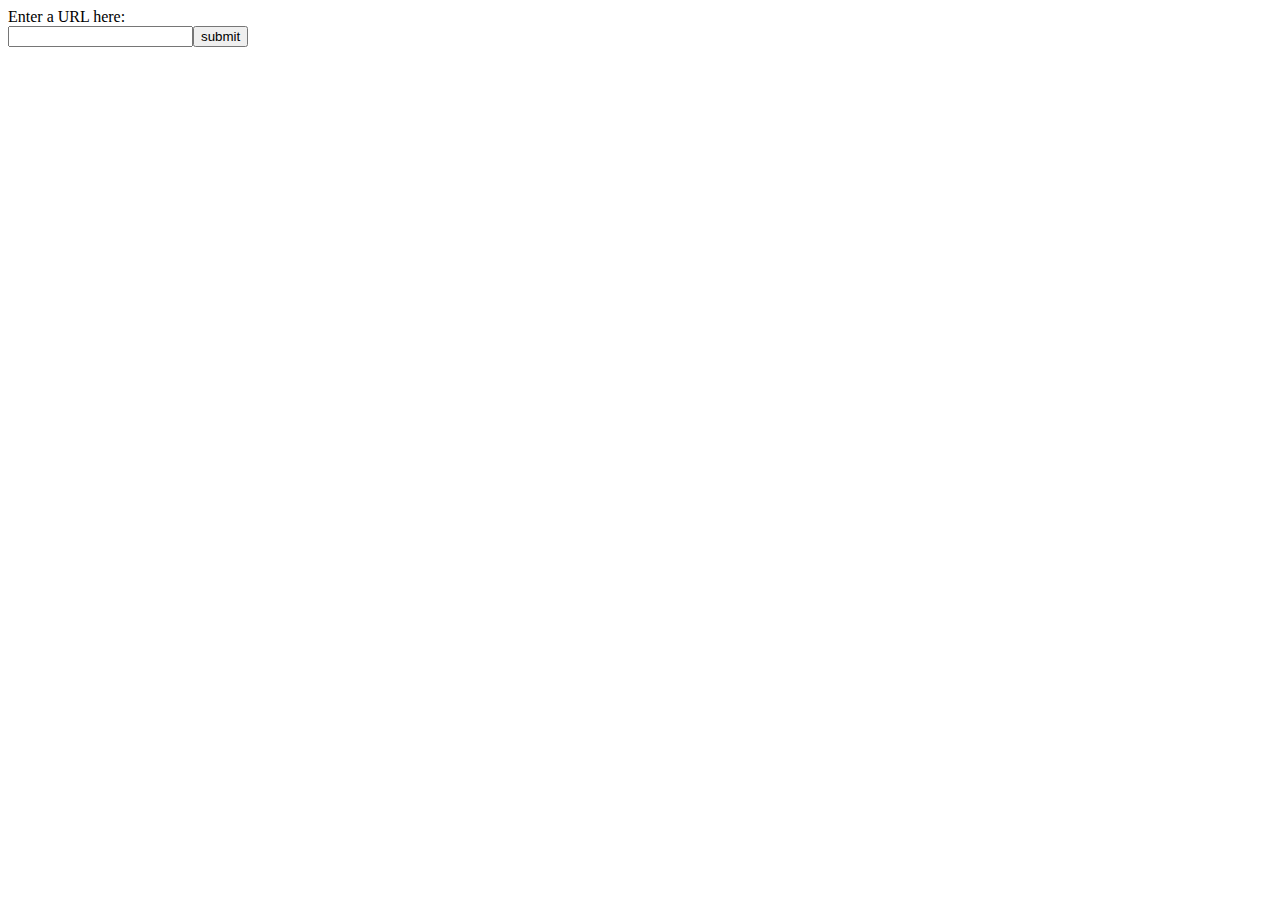
==== web/public/index.html @ b50a29ba "some more preliminary stuff: start script page with requests" ====
<!DOCTYPE html>
<html>
<head>
  <link rel="stylesheet" type="text/css" href="styles.css" />
  <script src="../../bower_components/jquery/jquery.min.js"></script>
  <script src="../../node_modules/underscore/underscore-min.js"></script>
  <!--<script src="../basic-server.js"></script> do you need to link here? forget-->
  <script src="./script.js"></script>
</head>
<body>
  Enter a URL here:
  <form method="POST">
    <input id="yourURL" type="input" name="url"></input><button id="submit">submit</button>
  </form>
</body>
</html>
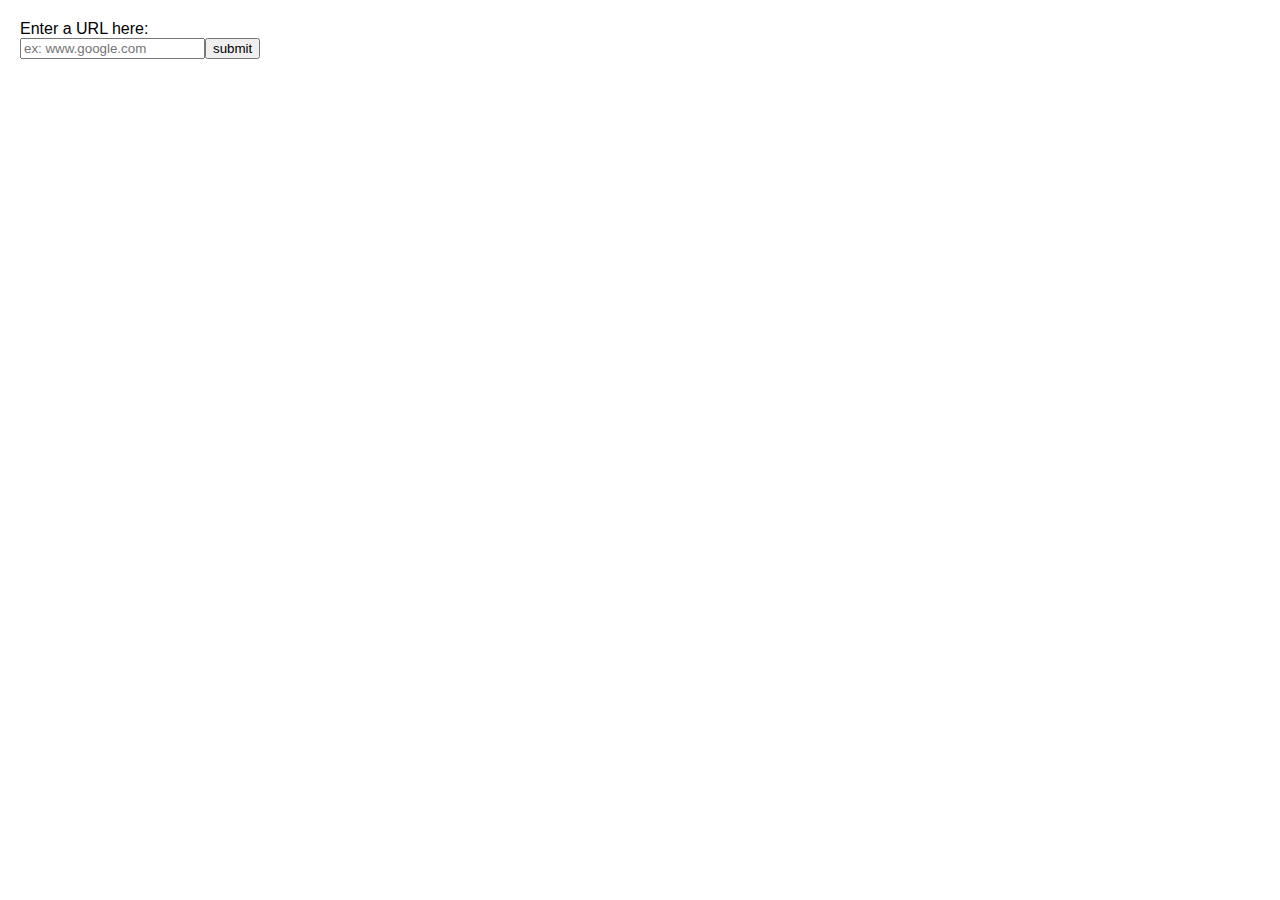
==== commit 1992f4c5: "createreadstream" ====
--- a/web/public/index.html
+++ b/web/public/index.html
@@ -2,15 +2,14 @@
 <html>
 <head>
   <link rel="stylesheet" type="text/css" href="styles.css" />
-  <script src="../../bower_components/jquery/jquery.min.js"></script>
-  <script src="../../node_modules/underscore/underscore-min.js"></script>
+  <script src="./jquery/jquery.min.js"></script>
   <!--<script src="../basic-server.js"></script> do you need to link here? forget-->
   <script src="./script.js"></script>
 </head>
 <body>
   Enter a URL here:
   <form method="POST">
-    <input id="yourURL" type="input" name="url"></input><button id="submit">submit</button>
+    <input id="yourURL" type="input" name="url" placeholder="ex: www.google.com"></input><button id="submit">submit</button>
   </form>
 </body>
 </html>
--- a/web/public/styles.css
+++ b/web/public/styles.css
@@ -0,0 +1,4 @@
+body {
+  margin : 20px;
+  font-family: arial, sans-serif;
+}
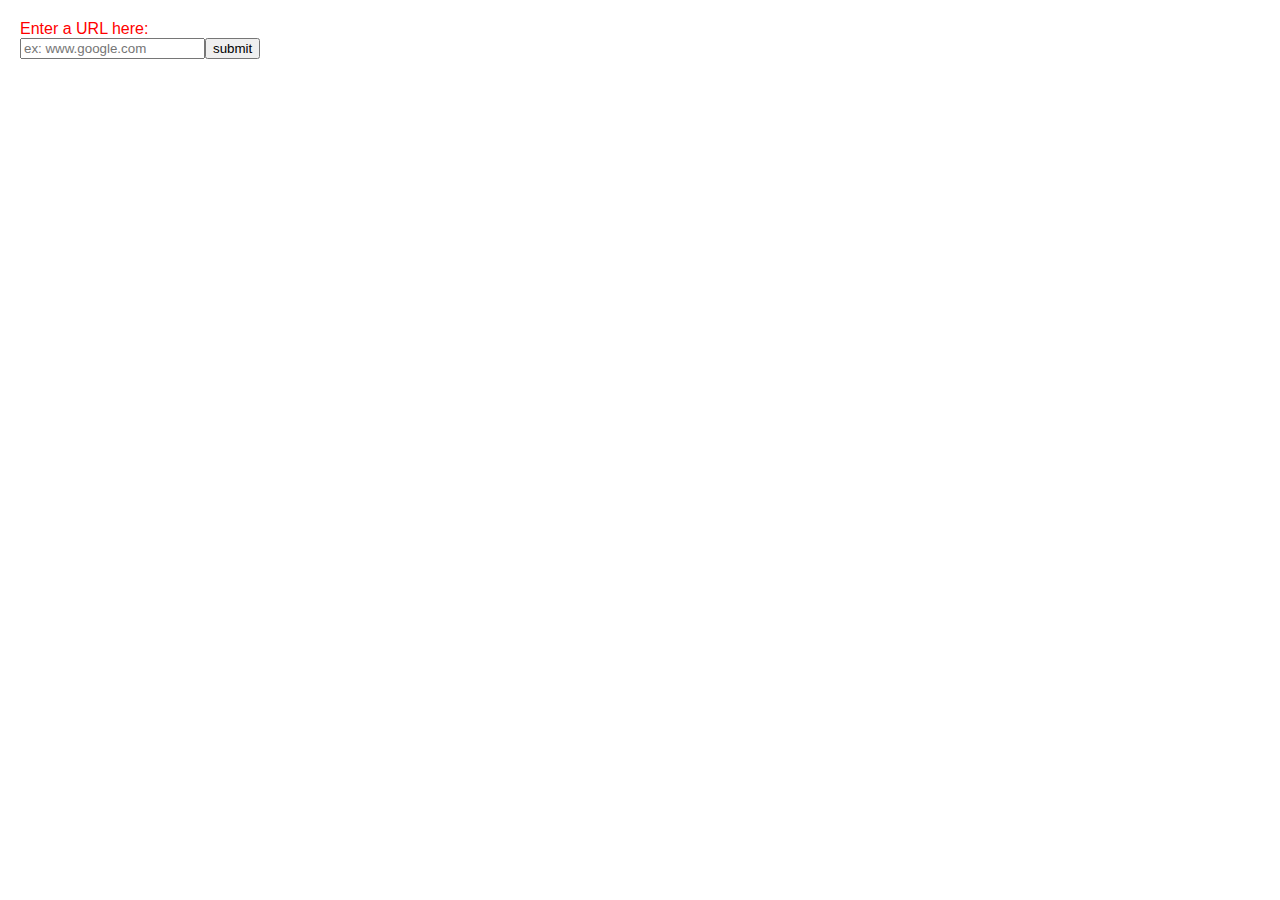
==== commit 86e3ec9a: "loading" ====
--- a/web/public/index.html
+++ b/web/public/index.html
@@ -8,8 +8,14 @@
 </head>
 <body>
   Enter a URL here:
-  <form method="POST">
+  <form id="form" method="POST">
     <input id="yourURL" type="input" name="url" placeholder="ex: www.google.com"></input><button id="submit">submit</button>
   </form>
+<script>
+  $("#form").submit(function (e) {
+    e.preventDefault();
+  });
+</script>
 </body>
+
 </html>
--- a/web/public/styles.css
+++ b/web/public/styles.css
@@ -1,4 +1,5 @@
 body {
   margin : 20px;
   font-family: arial, sans-serif;
+  color: red;
 }
